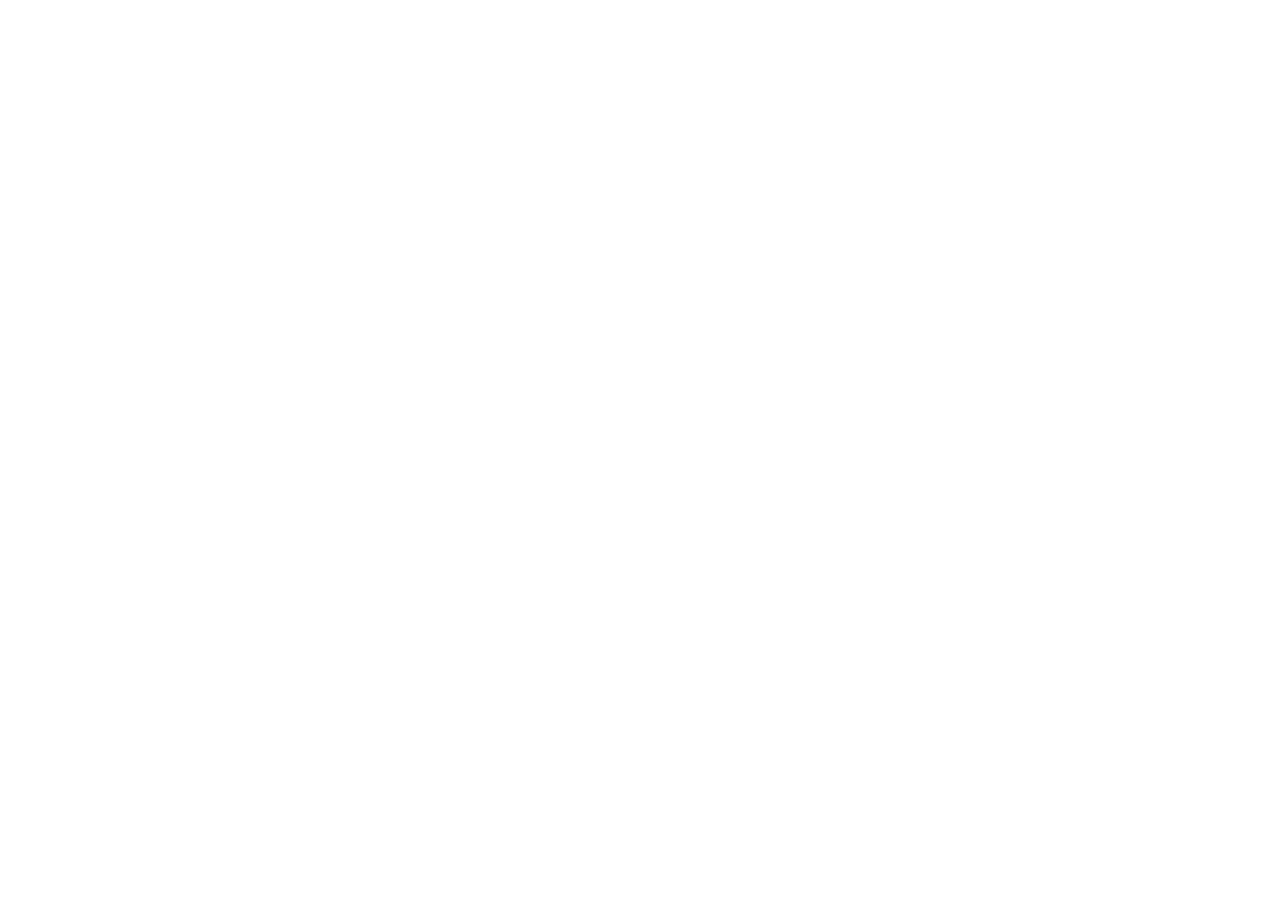
==== Rue lala/index.html @ 4b9c7897 "rulala fundamental" ====
<!DOCTYPE html>
<html lang="en">
<head>
    <meta charset="UTF-8">
    <meta http-equiv="X-UA-Compatible" content="IE=edge">
    <meta name="viewport" content="width=device-width, initial-scale=1.0">
    <title>Rue LaLa</title>
    <link rel="stylesheet" href="css/normalize.css">
    <link rel="stylesheet" href="css/styles.css">

</head>
<body>

    <div class="black-bar"></div>
    <div class="nav-bar"></div>
    <div class="advertisement"></div>
    <div class="products"></div>
    
</body>
</html>
---- Rue lala/css/styles.css ----
* {
    margin: 0px;
    box-sizing: border-box;
    padding: 0px;
}

.container {
    width: 100%;
    height: 1200px;
}
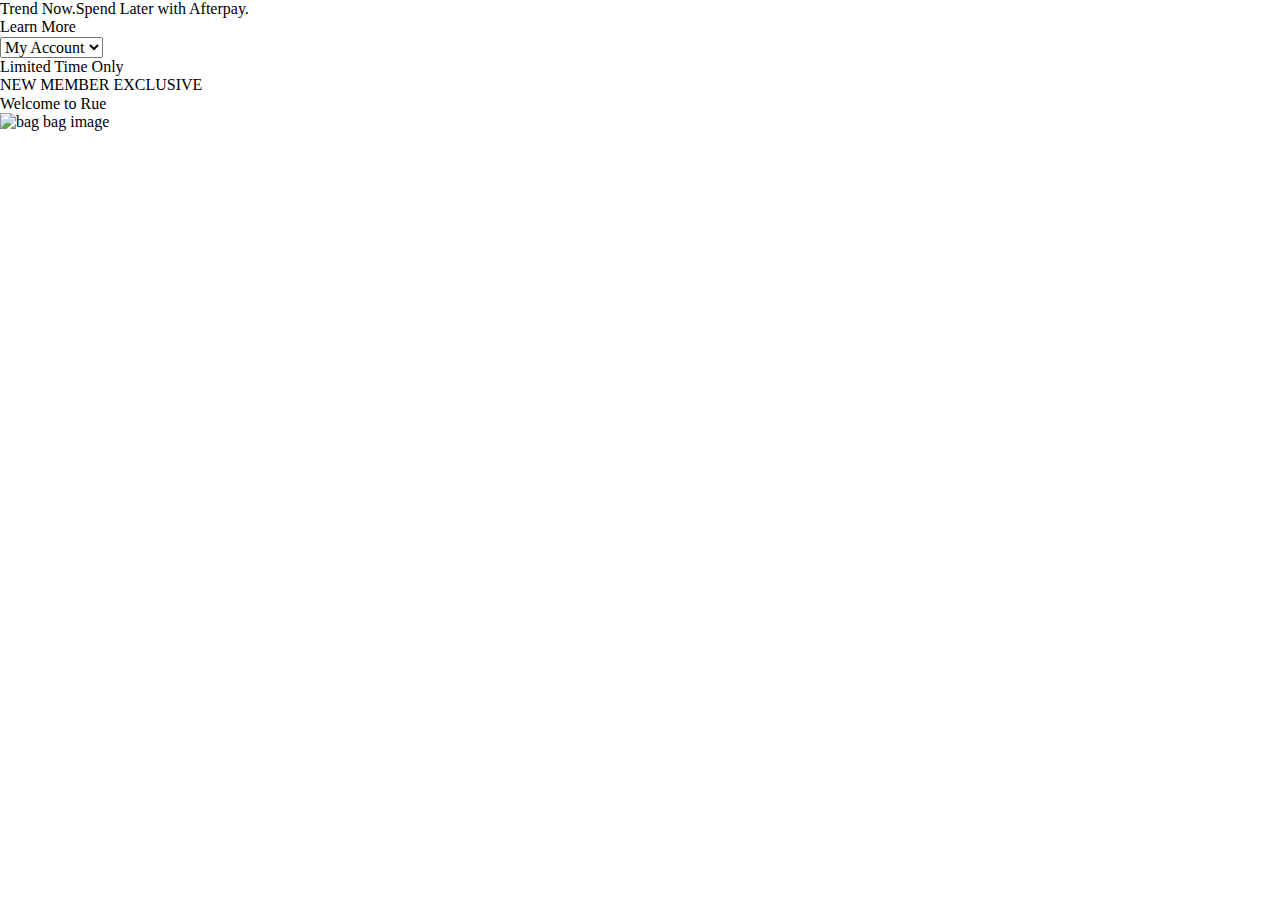
==== commit 1b041f15: "html part is completed" ====
--- a/Rue lala/index.html
+++ b/Rue lala/index.html
@@ -7,13 +7,47 @@
     <title>Rue LaLa</title>
     <link rel="stylesheet" href="css/normalize.css">
     <link rel="stylesheet" href="css/styles.css">
+    <link href='https://css.gg/user.css' rel='stylesheet'>
+</head>
 
-</head>
 <body>
 
-    <div class="black-bar"></div>
+    <div class="black-bar">
+        <p class="p1">Trend Now.Spend Later with Afterpay.</p>
+        <p class="lm">Learn More</p>
+
+        <i class="gg-user"></i>
+        <div class="acc-list">
+            <select name="acc" id="account">
+            <option>My Account</option>
+            <option data-value="0">profile</option>
+            <option data-value="1">settings</option>
+            <option data-value="2">log out</option>
+            </select>
+        </div>
+    </div>
+
     <div class="nav-bar"></div>
-    <div class="advertisement"></div>
+
+    <div class="advertisement">
+        <div class="ap-1">
+            <p>Limited Time Only</p>
+        </div>
+
+        <div class="ap-2">
+            <p>NEW MEMBER EXCLUSIVE</p>
+        </div>
+
+        <div class="ap-3">
+            <p>Welcome to Rue</p>
+        </div>
+
+        
+        <div class="bag-image">
+            <img src="img/bag.jpg" alt="bag bag image" style="height: 100%; width:100%">
+        </div>
+
+    </div>
     <div class="products"></div>
     
 </body>
